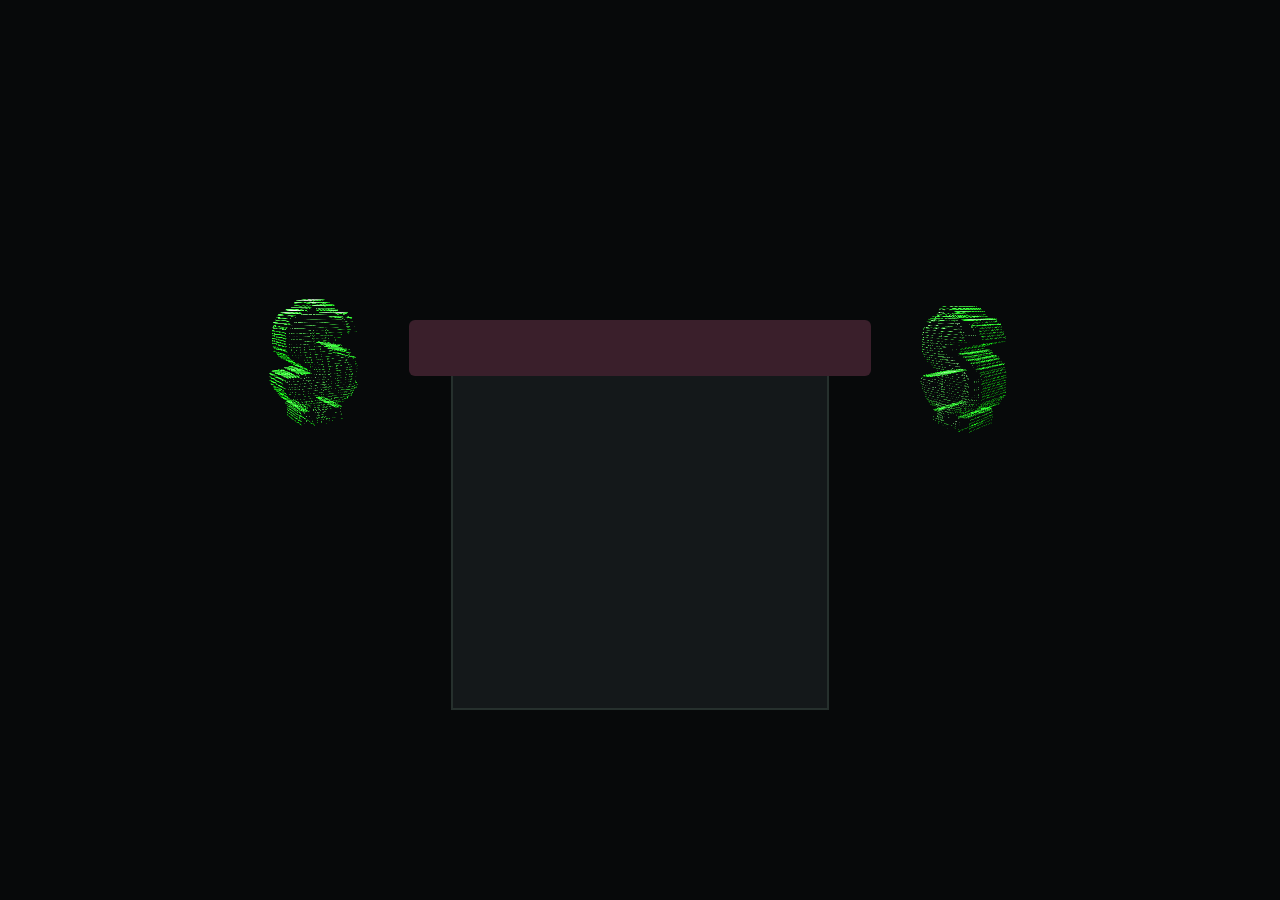
==== assets/brothel-hologram-pair.html @ 9dcec558 "Fat slab dollar as the main asset, ambient copy, hologram mode and entrance pair Co-Authored-By: Cla" ====
<!DOCTYPE html>
<html lang="en">
<head>
    <meta charset="UTF-8">
    <meta name="viewport" content="width=device-width, initial-scale=1.0">
    <title>Entrance hologram pair (preview)</title>
    <!--
      Two dollar-sign holograms hovering either side of a covered entrance, for the brothel house in the game.
      Each one is the main asset in hologram mode. The right one spins the other way and starts at a different
      point in its bob, so the pair never moves in step. Swap the stand-in entrance below for the real game view,
      and keep the two <iframe> lines: only their position and size need to match the game.
    -->
    <style>
        html, body { height: 100%; margin: 0; background: #07090a; overflow: hidden; }
        .scene { position: relative; width: min(100vw, 1100px); height: min(100vh, 620px); margin: 0 auto; top: 50%; transform: translateY(-50%); }
        .entrance { position: absolute; left: 50%; bottom: 8%; width: 34%; height: 56%; transform: translateX(-50%); background: #14181a; border: 2px solid #26302d; border-radius: 6px 6px 0 0; }
        .awning { position: absolute; left: 50%; bottom: 62%; width: 42%; height: 9%; transform: translateX(-50%); background: #3a1f2b; border-radius: 6px; }
        .holo { position: absolute; bottom: 38%; width: 17%; height: 52%; border: 0; background: transparent; pointer-events: none; }
        .holo.left  { left: 12%; }
        .holo.right { right: 12%; }
    </style>
</head>
<body>
    <div class="scene">
        <div class="entrance"></div><div class="awning"></div>
        <iframe class="holo left"  src="welcome-dollar-3d.html?holo=1&phase=0"           title="" tabindex="-1"></iframe>
        <iframe class="holo right" src="welcome-dollar-3d.html?holo=1&phase=1.8&dir=-1"  title="" tabindex="-1"></iframe>
    </div>
</body>
</html>
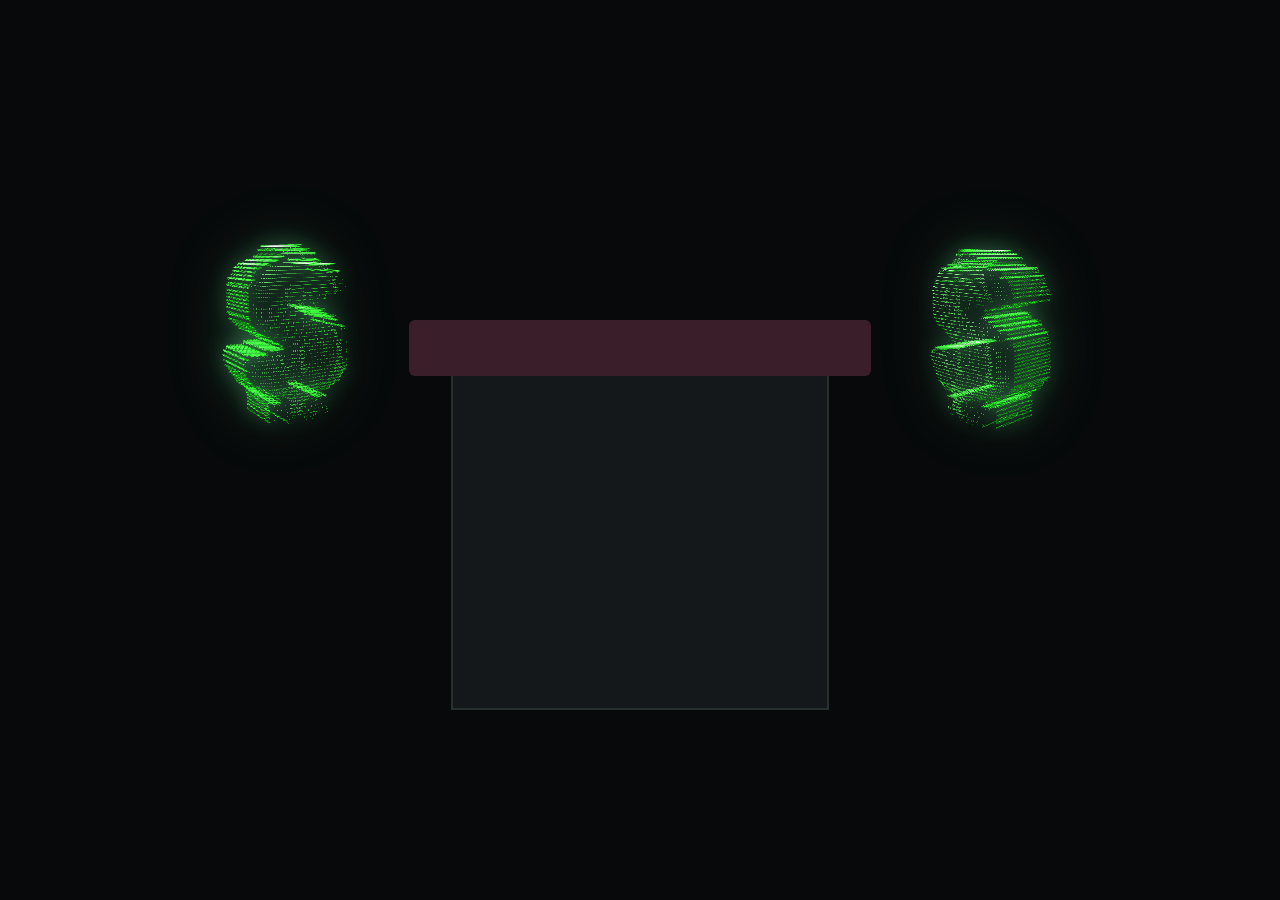
==== commit bb874f8c: "Make the entrance holograms larger with a glow Co-Authored-By: Claude Sonnet 5.5 <noreply@anthropic." ====
--- a/assets/brothel-hologram-pair.html
+++ b/assets/brothel-hologram-pair.html
@@ -15,9 +15,9 @@
         .scene { position: relative; width: min(100vw, 1100px); height: min(100vh, 620px); margin: 0 auto; top: 50%; transform: translateY(-50%); }
         .entrance { position: absolute; left: 50%; bottom: 8%; width: 34%; height: 56%; transform: translateX(-50%); background: #14181a; border: 2px solid #26302d; border-radius: 6px 6px 0 0; }
         .awning { position: absolute; left: 50%; bottom: 62%; width: 42%; height: 9%; transform: translateX(-50%); background: #3a1f2b; border-radius: 6px; }
-        .holo { position: absolute; bottom: 38%; width: 17%; height: 52%; border: 0; background: transparent; pointer-events: none; }
-        .holo.left  { left: 12%; }
-        .holo.right { right: 12%; }
+        .holo { position: absolute; bottom: 36%; width: 24%; height: 66%; border: 0; background: transparent; pointer-events: none; filter: drop-shadow(0 0 10px rgba(120,255,160,.55)) drop-shadow(0 0 28px rgba(80,220,140,.35)); }
+        .holo.left  { left: 6%; }
+        .holo.right { right: 6%; }
     </style>
 </head>
 <body>
